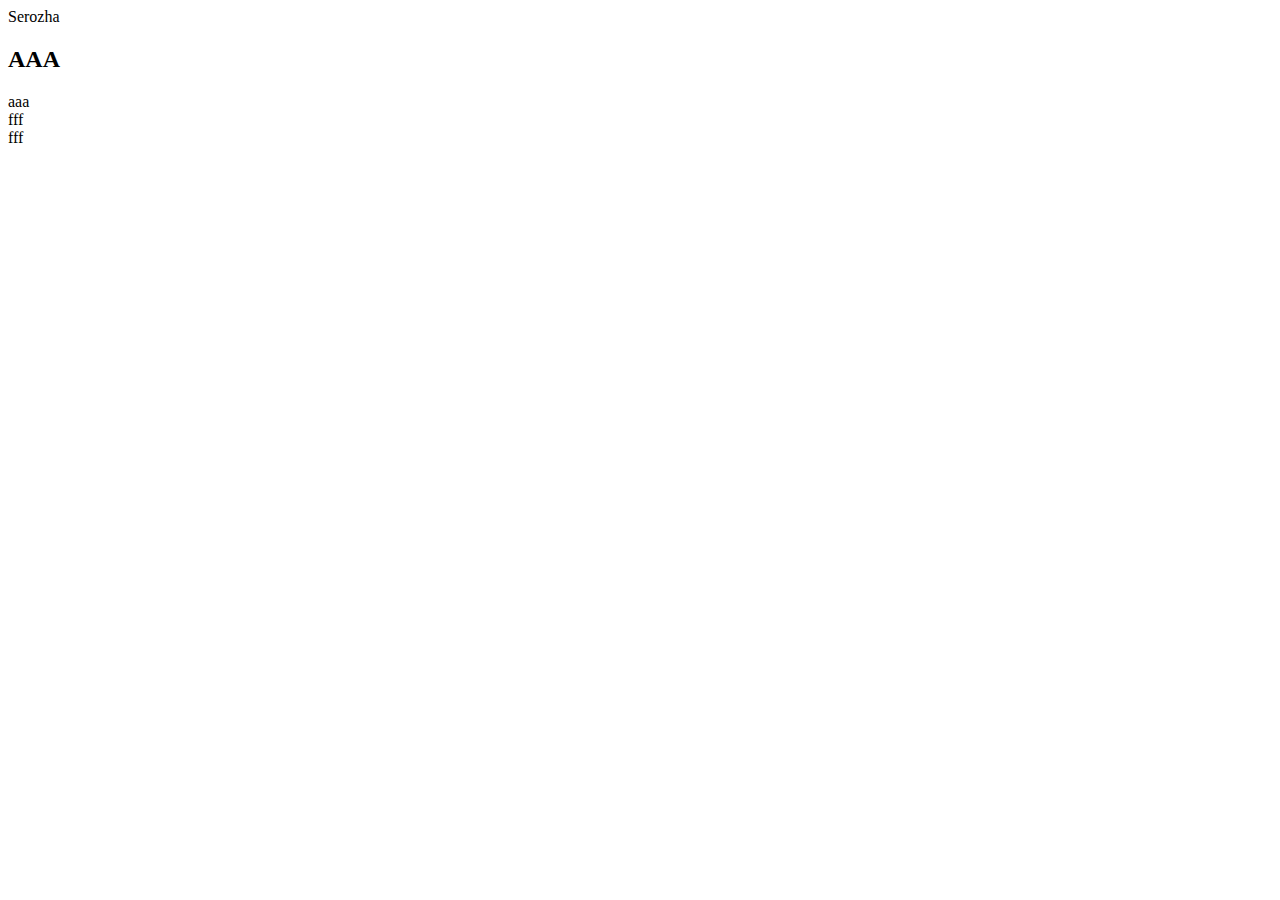
==== index.html @ d17437f3 "v.1" ====
<!DOCTYPE html>
<html>
<head>
    <meta charset="UTF-8">
    <meta content="width"
    <title>Serozha</title>
</head>
<body>
    <header>
        <h2>AAA</h2>
        <div>aaa</div>
    </header>
    <main>
        <div>fff</div>
    </main>
    <footer>
        <div>fff</div>
    </footer>
</body>
</html>
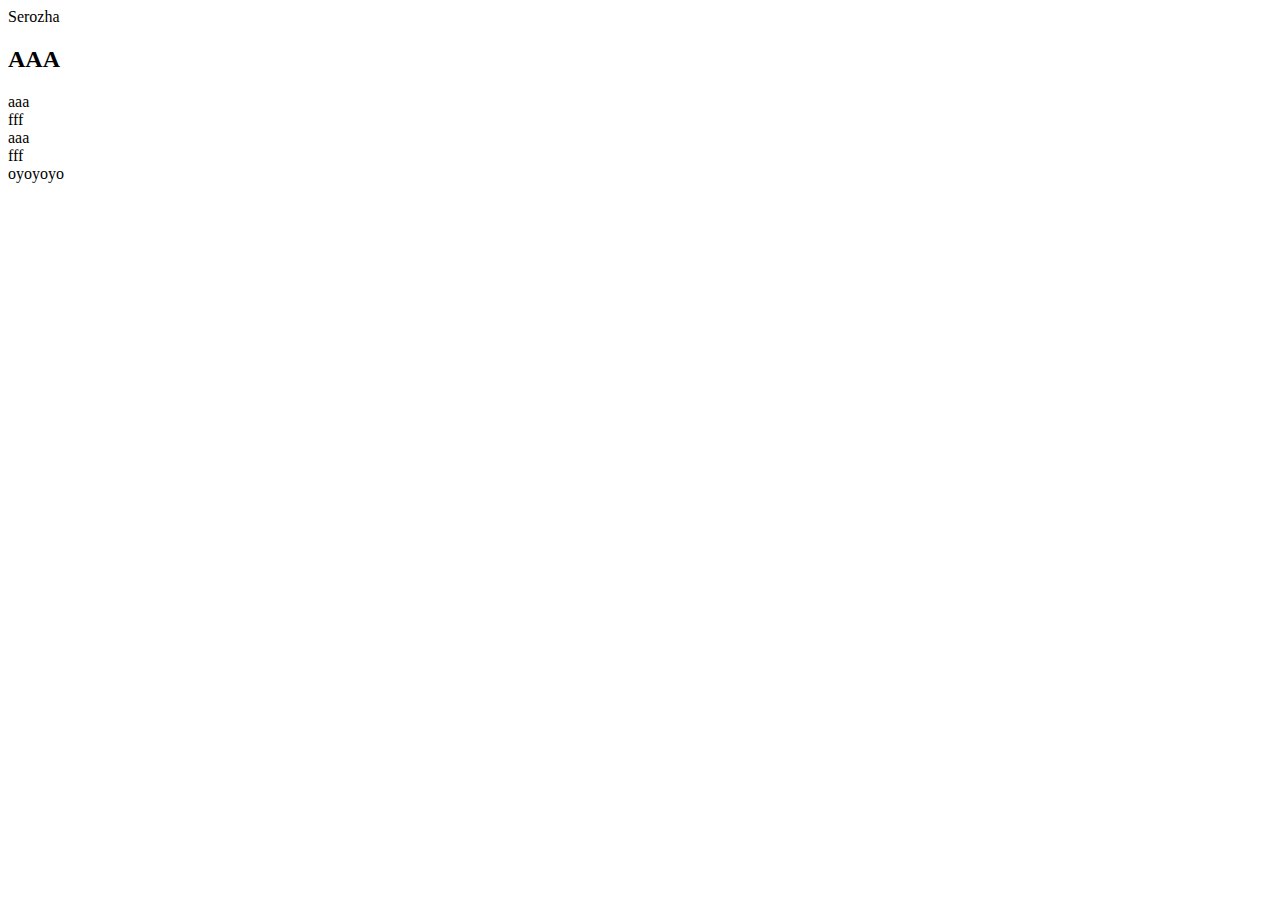
==== commit 8b3a3d79: "v.3" ====
--- a/index.html
+++ b/index.html
@@ -12,9 +12,11 @@
     </header>
     <main>
         <div>fff</div>
+        <div>aaa</div>
     </main>
     <footer>
         <div>fff</div>
     </footer>
+        <div>oyoyoyo</div>
 </body>
 </html>